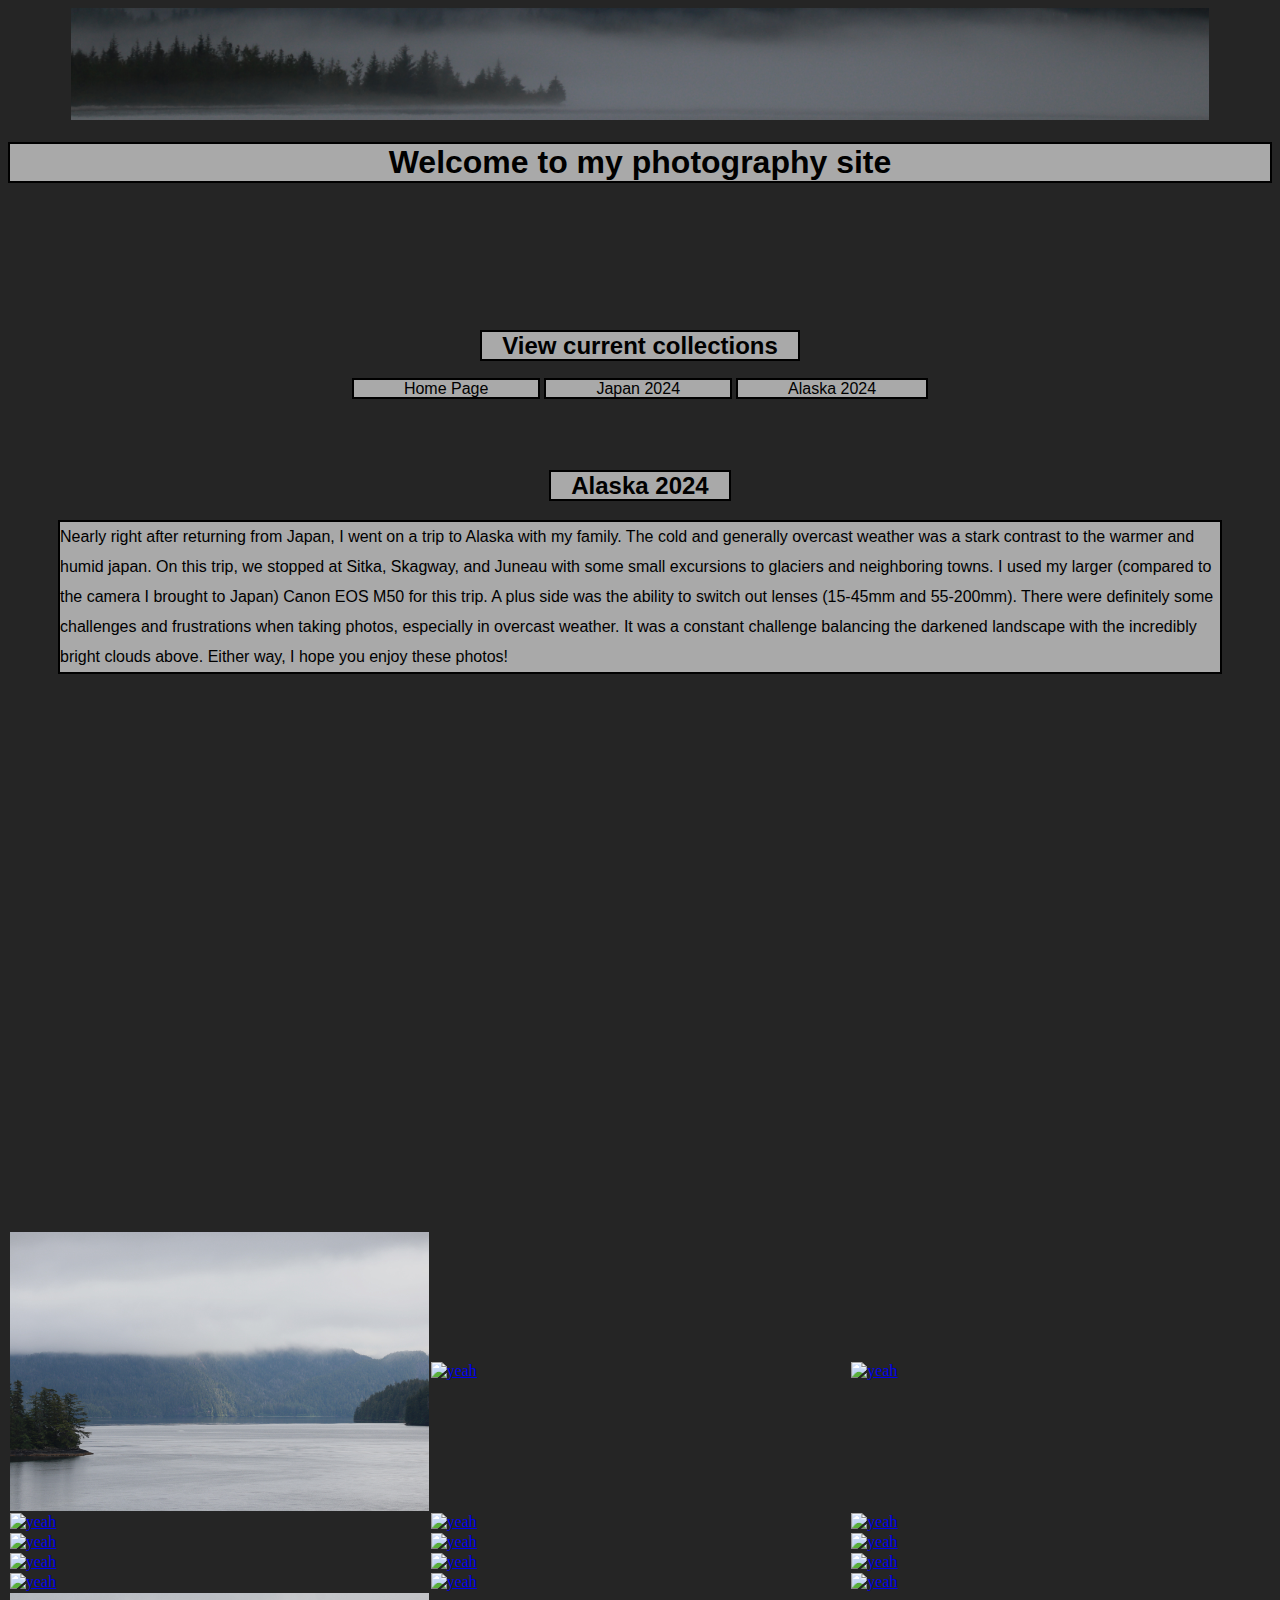
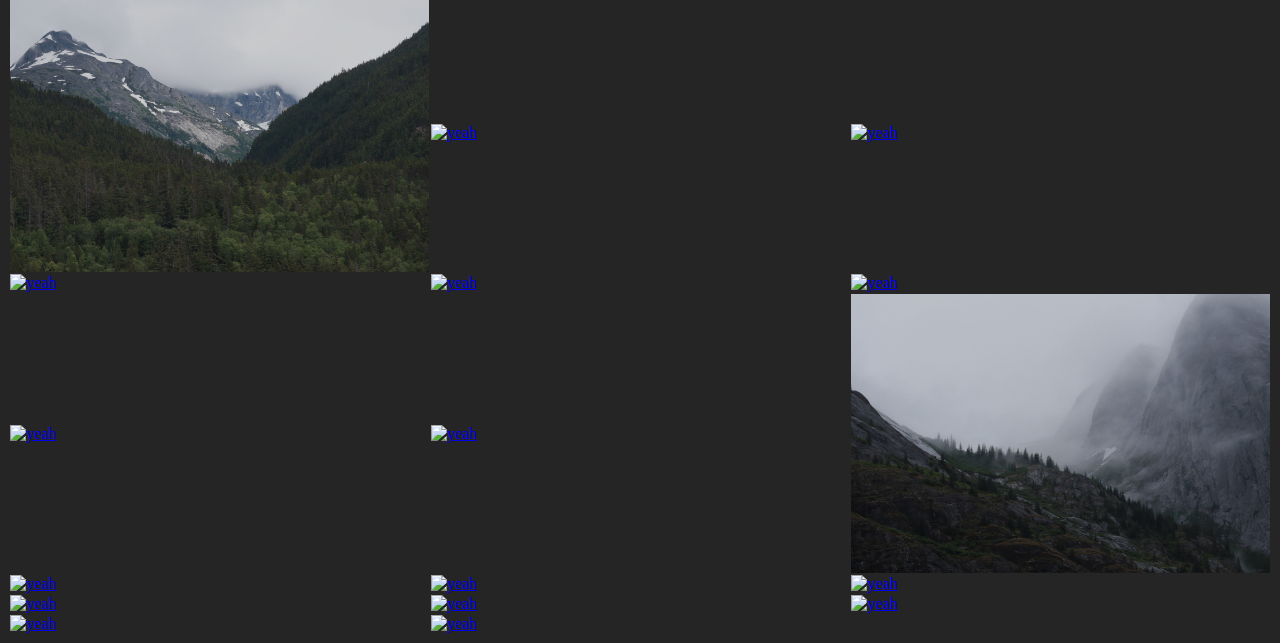
==== alaska2024.html @ de66a5eb "Add files via upload" ====
<!DOCTYPE html>
<html>
    <head>
        <link rel="stylesheet" href="styles.css">
        <meta charset="utf-8">
        <meta name="viewport" content="width=device-width, initial-scale=1">
        <title>Alaska Photos</title>
    </head>
    <body>
        <header>

        </header>
        <section class="banner">
            <img src="img/bannerCrop.jpeg" alt="photography banner" class="bannerIMG">
        </section>
        <div alt="photography background banner" class="alaskaBackground">
            <div class="welcome">
                <h1>Welcome to my photography site</h2>
            </div>
            <br><br><br><br><br><br>
            <h2><span>View current collections</span></h2>
            <nav class="main-nav">
                <span onclick="location.href='./';">Home Page</span>
                <span onclick="location.href='japan2024';">Japan 2024</span>
                <span onclick="location.href='alaska2024';">Alaska 2024</span>
                
            </nav>
            <br><br><br>
            <main>
                <article>
                    <h2>
                        <span>Alaska 2024</span>
                    </h2>
                    <p class="aboutMe">
                        Nearly right after returning from Japan, I went on a trip to Alaska with my family. The cold and generally overcast
                        weather was a stark contrast to the warmer and humid japan. On this trip, we stopped at Sitka, Skagway, and Juneau 
                        with some small excursions to glaciers and neighboring towns. I used my larger (compared to the camera I brought to Japan) 
                        Canon EOS M50 for this trip. A plus side was the ability to switch out lenses (15-45mm and 55-200mm). There were definitely
                        some challenges and frustrations when taking photos, especially in overcast weather. It was a constant challenge balancing the darkened
                        landscape with the incredibly bright clouds above. Either way, I hope you enjoy these photos!
                    </p>
                </article>
            </main>
            <br><br><br><br><br><br><br><br><br><br><br><br><br><br><br><br><br><br><br><br><br><br><br><br><br><br><br>

        </div>
        <br><br><br>
        <table class="imgTable">
            <tr>
                <td>
                    <a href="alaskaImg/IMG_1309.JPG" target="_blank">
                        <img src="alaskaImg/IMG_1309.JPG" alt="yeah">
                    </a>
                </td>
                <td>
                    <a href="alaskaImg/IMG_1396.JPG" target="_blank">
                        <img src="alaskaImg/IMG_1396.JPG" alt="yeah">
                    </a>
                </td>
                <td>
                    <a href="alaskaImg/IMG_1453.JPG" target="_blank">
                        <img src="alaskaImg/IMG_1453.JPG" alt="yeah">
                </td>
            </tr>
            <tr>
                <td>
                    <a href="alaskaImg/IMG_1456.JPG" target="_blank">
                        <img src="alaskaImg/IMG_1456.JPG" alt="yeah">
                    </a>
                </td>
                <td>
                    <a href="alaskaImg/IMG_1468.JPG" target="_blank">
                        <img src="alaskaImg/IMG_1468.JPG" alt="yeah">
                    </a>
                </td>
                <td>
                    <a href="alaskaImg/IMG_1541.JPG" target="_blank">
                        <img src="alaskaImg/IMG_1541.JPG" alt="yeah">
                </td>
            </tr>
            <tr>
                <td>
                    <a href="alaskaImg/IMG_1450.JPG" target="_blank">
                        <img src="alaskaImg/IMG_1450.JPG" alt="yeah">
                    </a>
                </td>
                <td>
                    <a href="alaskaImg/IMG_1546.JPG" target="_blank">
                        <img src="alaskaImg/IMG_1546.JPG" alt="yeah">
                    </a>
                </td>
                <td>
                    <a href="alaskaImg/IMG_1682.JPG" target="_blank">
                        <img src="alaskaImg/IMG_1682.JPG" alt="yeah">
                </td>
            </tr>
            <tr>
                <td>
                    <a href="alaskaImg/IMG_1723.JPG" target="_blank">
                        <img src="alaskaImg/IMG_1723.JPG" alt="yeah">
                    </a>
                </td>
                <td>
                    <a href="alaskaImg/IMG_1791.JPG" target="_blank">
                        <img src="alaskaImg/IMG_1791.JPG" alt="yeah">
                    </a>
                </td>
                <td>
                    <a href="alaskaImg/IMG_1816.JPG" target="_blank">
                        <img src="alaskaImg/IMG_1816.JPG" alt="yeah">
                </td>
            </tr>
            <tr>
                <td>
                    <a href="alaskaImg/IMG_2136.JPG" target="_blank">
                        <img src="alaskaImg/IMG_2136.JPG" alt="yeah">
                    </a>
                </td>
                <td>
                    <a href="alaskaImg/IMG_2155.JPG" target="_blank">
                        <img src="alaskaImg/IMG_2155.JPG" alt="yeah">
                    </a>
                </td>
                <td>
                    <a href="alaskaImg/IMG_2178.JPG" target="_blank">
                        <img src="alaskaImg/IMG_2178.JPG" alt="yeah">
                </td>
            </tr>
            <tr>
                <td>
                    <a href="alaskaImg/IMG_2194.JPG" target="_blank">
                        <img src="alaskaImg/IMG_2194.JPG" alt="yeah">
                    </a>
                </td>
                <td>
                    <a href="alaskaImg/IMG_2230.JPG" target="_blank">
                        <img src="alaskaImg/IMG_2230.JPG" alt="yeah">
                    </a>
                </td>
                <td>
                    <a href="alaskaImg/IMG_2243.JPG" target="_blank">
                        <img src="alaskaImg/IMG_2243.JPG" alt="yeah">
                </td>
            </tr>
            <tr>
                <td>
                    <a href="alaskaImg/IMG_2245.JPG" target="_blank">
                        <img src="alaskaImg/IMG_2245.JPG" alt="yeah">
                    </a>
                </td>
                <td>
                    <a href="alaskaImg/IMG_2246.JPG" target="_blank">
                        <img src="alaskaImg/IMG_2246.JPG" alt="yeah">
                    </a>
                </td>
                <td>
                    <a href="alaskaImg/IMG_2247.JPG" target="_blank">
                        <img src="alaskaImg/IMG_2247.JPG" alt="yeah">
                </td>
            </tr>
            <tr>
                <td>
                    <a href="alaskaImg/IMG_2263.JPG" target="_blank">
                        <img src="alaskaImg/IMG_2263.JPG" alt="yeah">
                    </a>
                </td>
                <td>
                    <a href="alaskaImg/IMG_2272.JPG" target="_blank">
                        <img src="alaskaImg/IMG_2272.JPG" alt="yeah">
                    </a>
                </td>
                <td>
                    <a href="alaskaImg/IMG_2294.JPG" target="_blank">
                        <img src="alaskaImg/IMG_2294.JPG" alt="yeah">
                </td>
            </tr>
            <tr>
                <td>
                    <a href="alaskaImg/IMG_2333.JPG" target="_blank">
                        <img src="alaskaImg/IMG_2333.JPG" alt="yeah">
                    </a>
                </td>
                <td>
                    <a href="alaskaImg/IMG_2380.JPG" target="_blank">
                        <img src="alaskaImg/IMG_2380.JPG" alt="yeah">
                    </a>
                </td>
                <td>
                    <a href="alaskaImg/IMG_2382.JPG" target="_blank">
                        <img src="alaskaImg/IMG_2382.JPG" alt="yeah">
                </td>
            </tr>
            <tr>
                <td>
                    <a href="alaskaImg/IMG_2391.JPG" target="_blank">
                        <img src="alaskaImg/IMG_2391.JPG" alt="yeah">
                    </a>
                </td>
                <td>
                    <a href="alaskaImg/IMG_2418.JPG" target="_blank">
                        <img src="alaskaImg/IMG_2418.JPG" alt="yeah">
                    </a>
                </td>
                <td>
                    <a href="alaskaImg/IMG_2438.JPG" target="_blank">
                        <img src="alaskaImg/IMG_2438.JPG" alt="yeah">
                </td>
            </tr>
            <tr>
                <td>
                    <a href="alaskaImg/IMG_2528.JPG" target="_blank">
                        <img src="alaskaImg/IMG_2528.JPG" alt="yeah">
                    </a>
                </td>
                <td>
                    <a href="alaskaImg/IMG_2796.JPG" target="_blank">
                        <img src="alaskaImg/IMG_2796.JPG" alt="yeah">
                    </a>
                </td>
                <td>
                </td>
            </tr>
            
        </table>

    </body>
</html>
---- styles.css ----
.bannerIMG {
    display: block;
    max-width: 90%;
    max-height: 100vh;
    margin-left: auto;
    margin-right: auto;
}
.backgroundBannerIMG {
    background-image: url('img/backgroundBanner.JPG');
    background-size: cover;
    max-width: 90%;
    margin-left: auto;
    margin-right: auto;

}

.japanBackground {
    background-image: url('img/japanBackground.JPG');
    background-size: cover;
    max-width: 90%;
    margin-left: auto;
    margin-right: auto;

}


.welcome {
    background-color: darkgray;
    text-align: center;
    font-family: Verdana, Geneva, Tahoma, sans-serif;

}
.welcome h1{
    border: 2px solid black;
}
body {
    background-color: rgb(37, 37, 37);
}

.main-nav {
    text-align: center;
}

.main-nav span {
    columns: 3;
    margin-left: auto;
    margin-right: auto;
    padding-left: 50px;
    padding-right: 50px;
    border: 2px solid black;
    background-color: darkgray;
    font-family: Verdana, Geneva, Tahoma, sans-serif;
    white-space: nowrap;


}



.main-nav span:hover {
    background-color: gray;
    cursor: default;
}

h2 {
    text-align: center;
    font-family: Verdana, Geneva, Tahoma, sans-serif;

}

h2 span{
    background-color: darkgray;
    padding-left: 20px;
    padding-right: 20px;
    border: 2px solid black;
}

.aboutMe {
    background-color: darkgray;
    border: 2px solid black;
    margin-left: 50px;
    margin-right: 50px;
    line-height: 30px;
    font-family: Verdana, Geneva, Tahoma, sans-serif;
}

.japanTable {
    width: 90%;
    margin-left: auto;
    margin-right: auto;
    border-collapse: collapse;

    
}

.japanTable tr {
    table-layout: fixed;
    align-items: center;
    margin-left: 0;
    margin-right: 0;


}
td {
    width: 33.333%;
    padding: 0;
    margin: 0;
}



img {
    display: block;
    max-width: 100%;

}
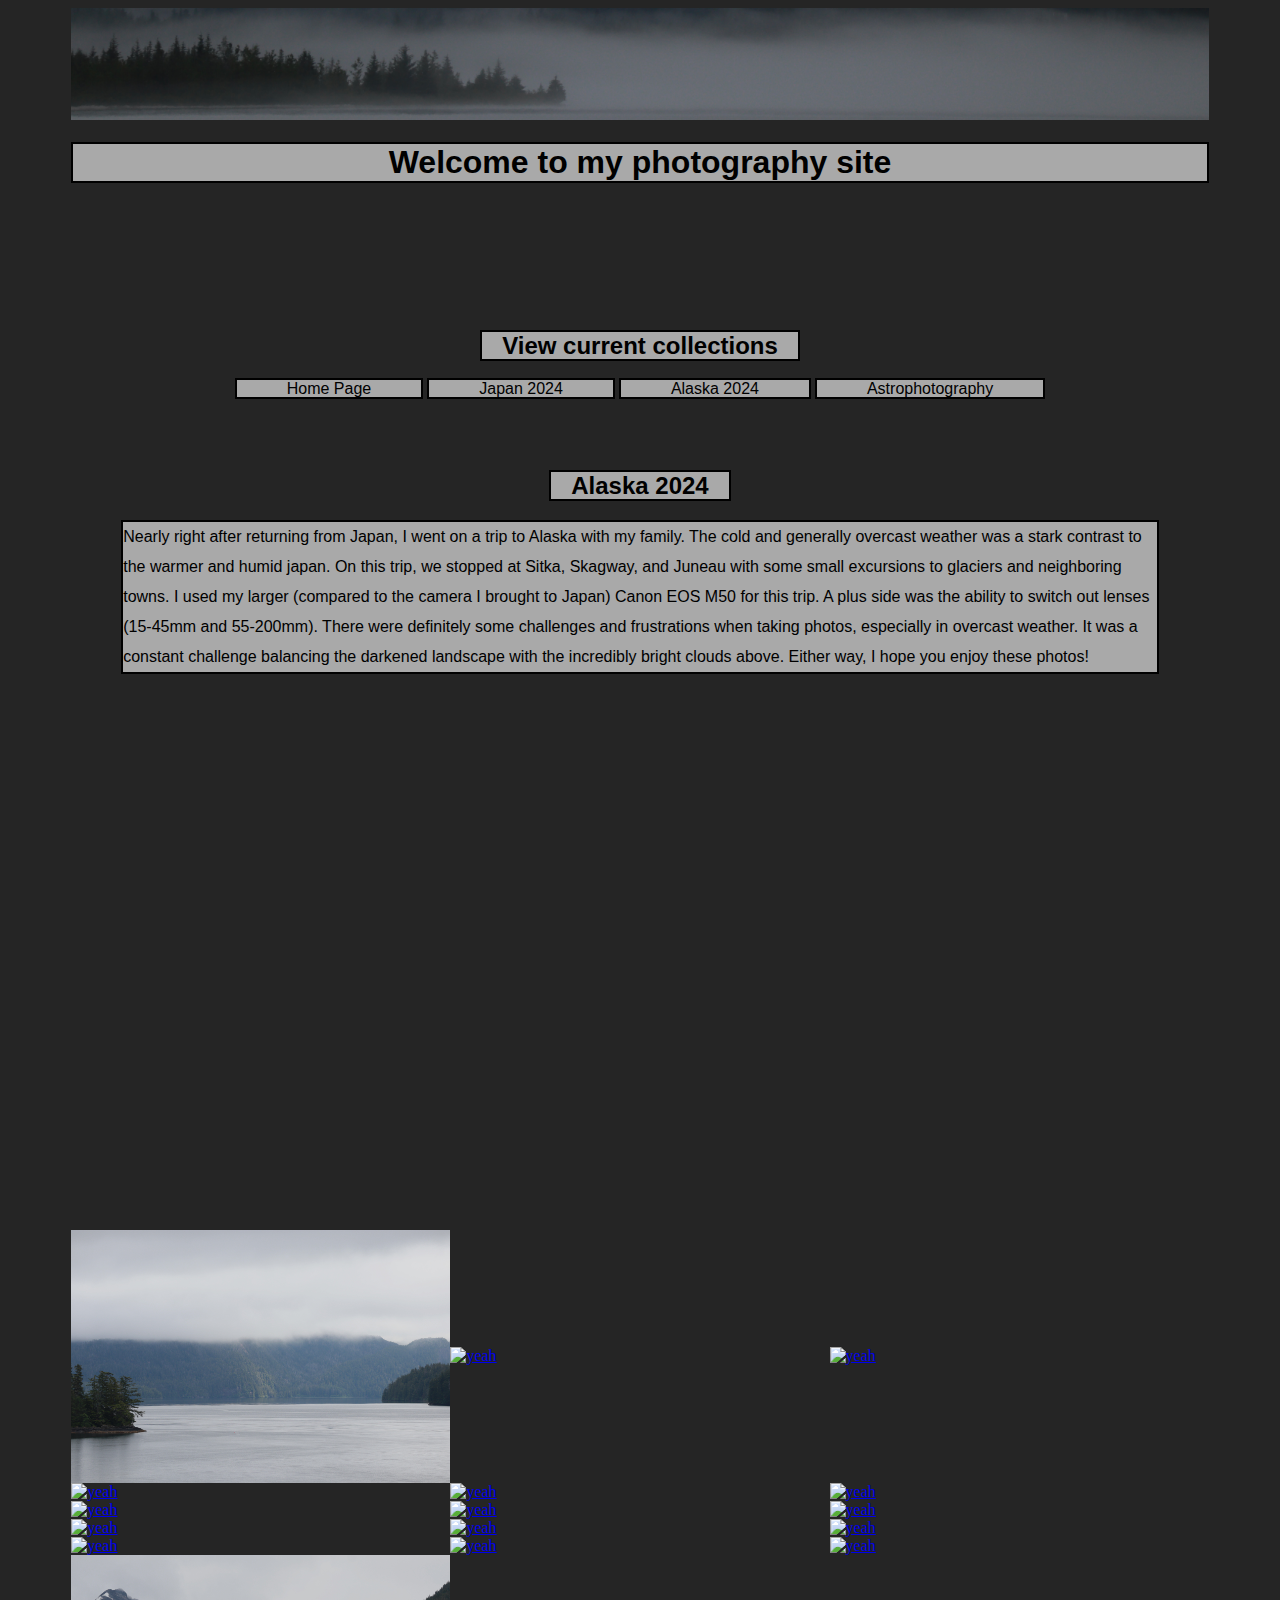
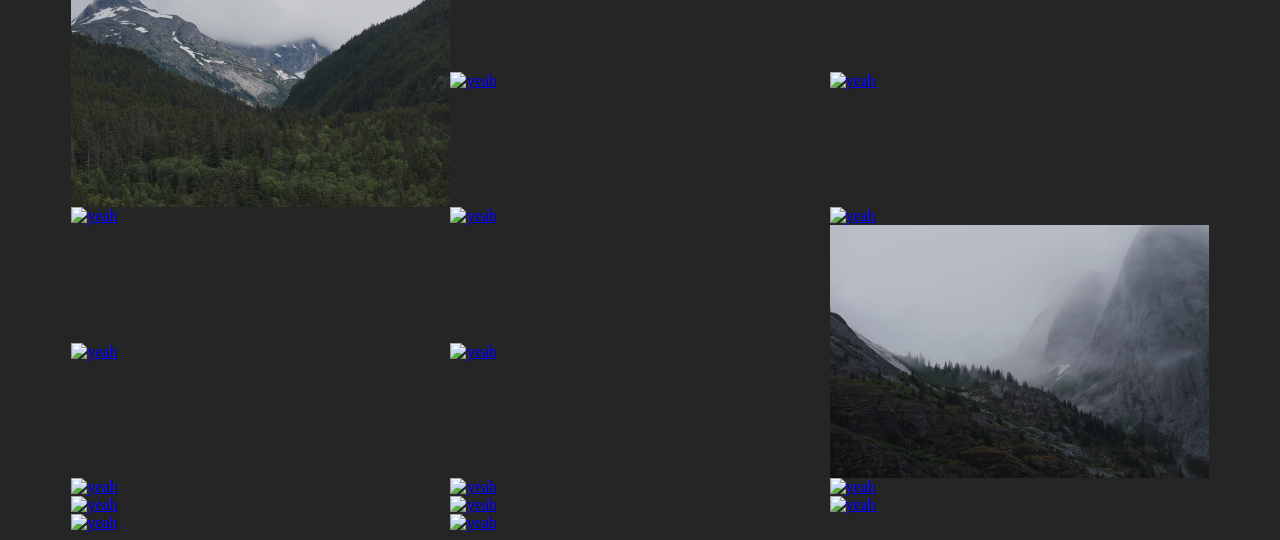
==== commit 56c552dd: "Add files via upload" ====
--- a/alaska2024.html
+++ b/alaska2024.html
@@ -23,7 +23,8 @@
                 <span onclick="location.href='./';">Home Page</span>
                 <span onclick="location.href='japan2024';">Japan 2024</span>
                 <span onclick="location.href='alaska2024';">Alaska 2024</span>
-                
+                <span onclick="location.href='astro';">Astrophotography</span>
+
             </nav>
             <br><br><br>
             <main>
--- a/styles.css
+++ b/styles.css
@@ -14,6 +14,15 @@
 
 }
 
+.alaskaBackground {
+    background-image: url('img/alaskaBackground.JPG');
+    background-size: cover;
+    max-width: 90%;
+    margin-left: auto;
+    margin-right: auto;
+
+}
+
 .japanBackground {
     background-image: url('img/japanBackground.JPG');
     background-size: cover;
@@ -23,6 +32,14 @@
 
 }
 
+.astroBackground {
+    background-image: url('img/astroBackground.JPG');
+    background-size: cover;
+    max-width: 90%;
+    margin-left: auto;
+    margin-right: auto;
+
+}
 
 .welcome {
     background-color: darkgray;
@@ -84,7 +101,7 @@
     font-family: Verdana, Geneva, Tahoma, sans-serif;
 }
 
-.japanTable {
+.imgTable {
     width: 90%;
     margin-left: auto;
     margin-right: auto;
@@ -93,7 +110,7 @@
     
 }
 
-.japanTable tr {
+.imgTable tr {
     table-layout: fixed;
     align-items: center;
     margin-left: 0;
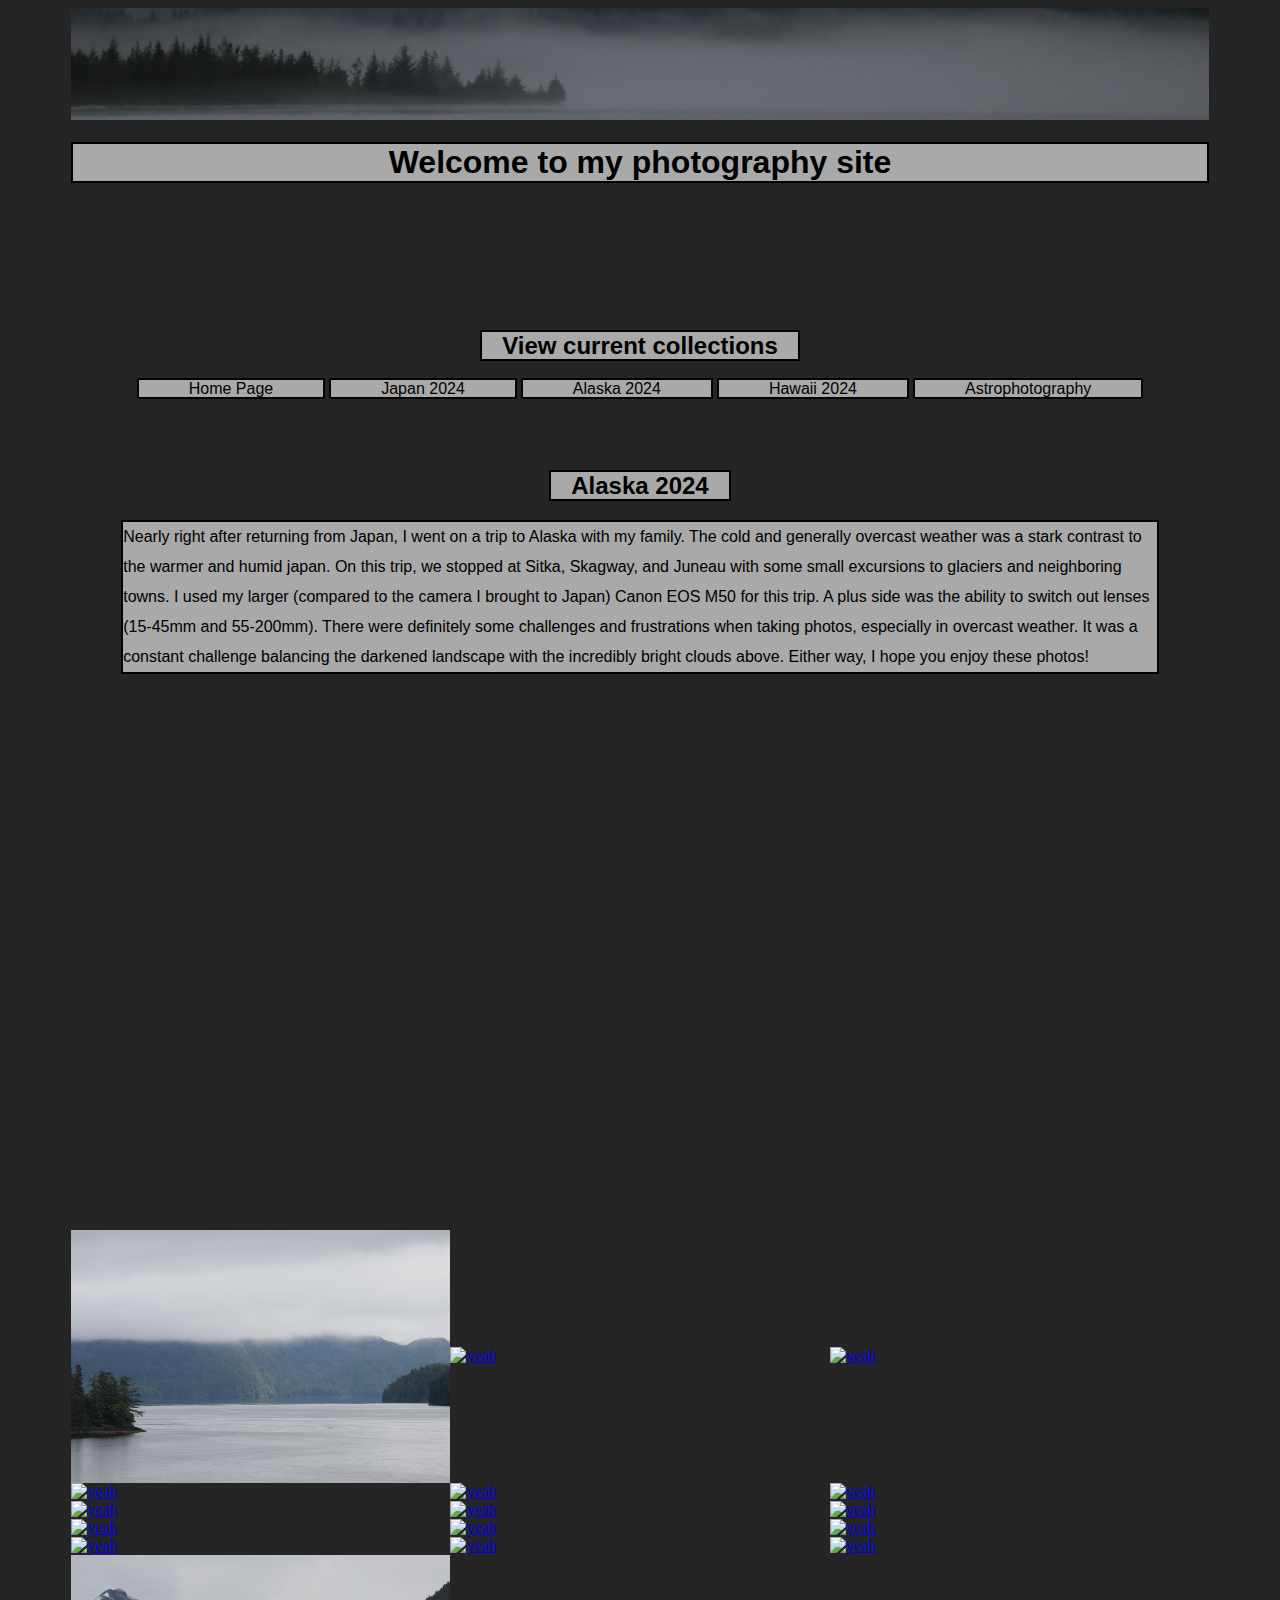
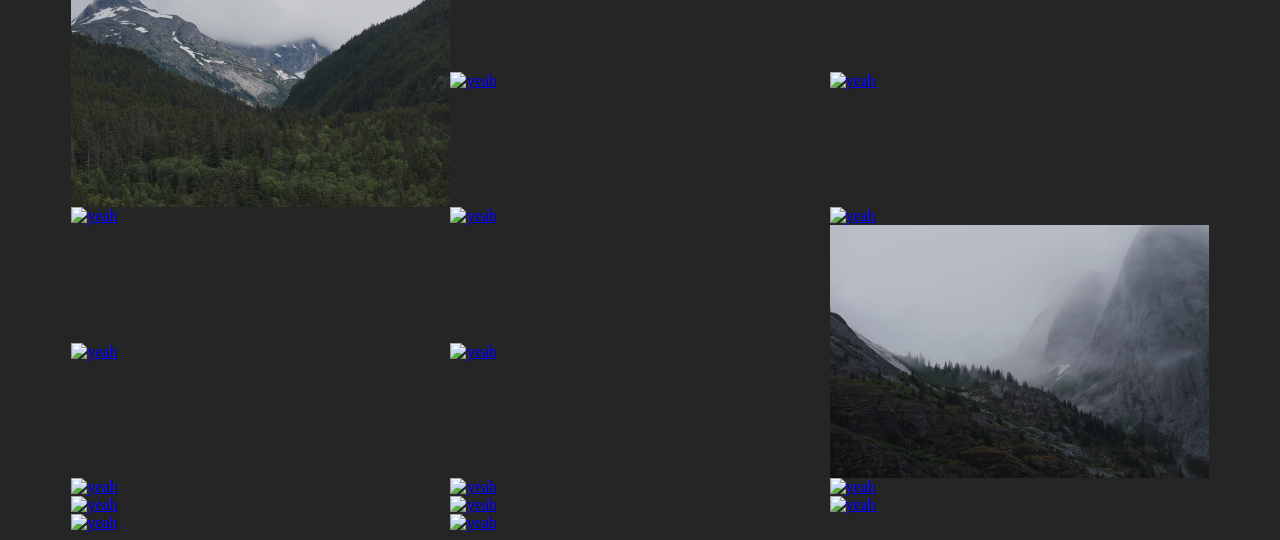
==== commit 820c9d02: "hawaii added" ====
--- a/alaska2024.html
+++ b/alaska2024.html
@@ -23,6 +23,7 @@
                 <span onclick="location.href='./';">Home Page</span>
                 <span onclick="location.href='japan2024';">Japan 2024</span>
                 <span onclick="location.href='alaska2024';">Alaska 2024</span>
+                <span onclick="location.href='hawaii2024';">Hawaii 2024</span>
                 <span onclick="location.href='astro';">Astrophotography</span>
 
             </nav>
--- a/styles.css
+++ b/styles.css
@@ -32,8 +32,17 @@
 
 }
 
+.hawaiiBackground {
+    background-image: url('hawaiiImg/IMG_1266.JPG');
+    background-size: cover;
+    max-width: 90%;
+    margin-left: auto;
+    margin-right: auto;
+
+}
+
 .astroBackground {
-    background-image: url('img/astroBackground.JPG');
+    background-image: url('astroImg/AuroraAndromeda.jpg');
     background-size: cover;
     max-width: 90%;
     margin-left: auto;
